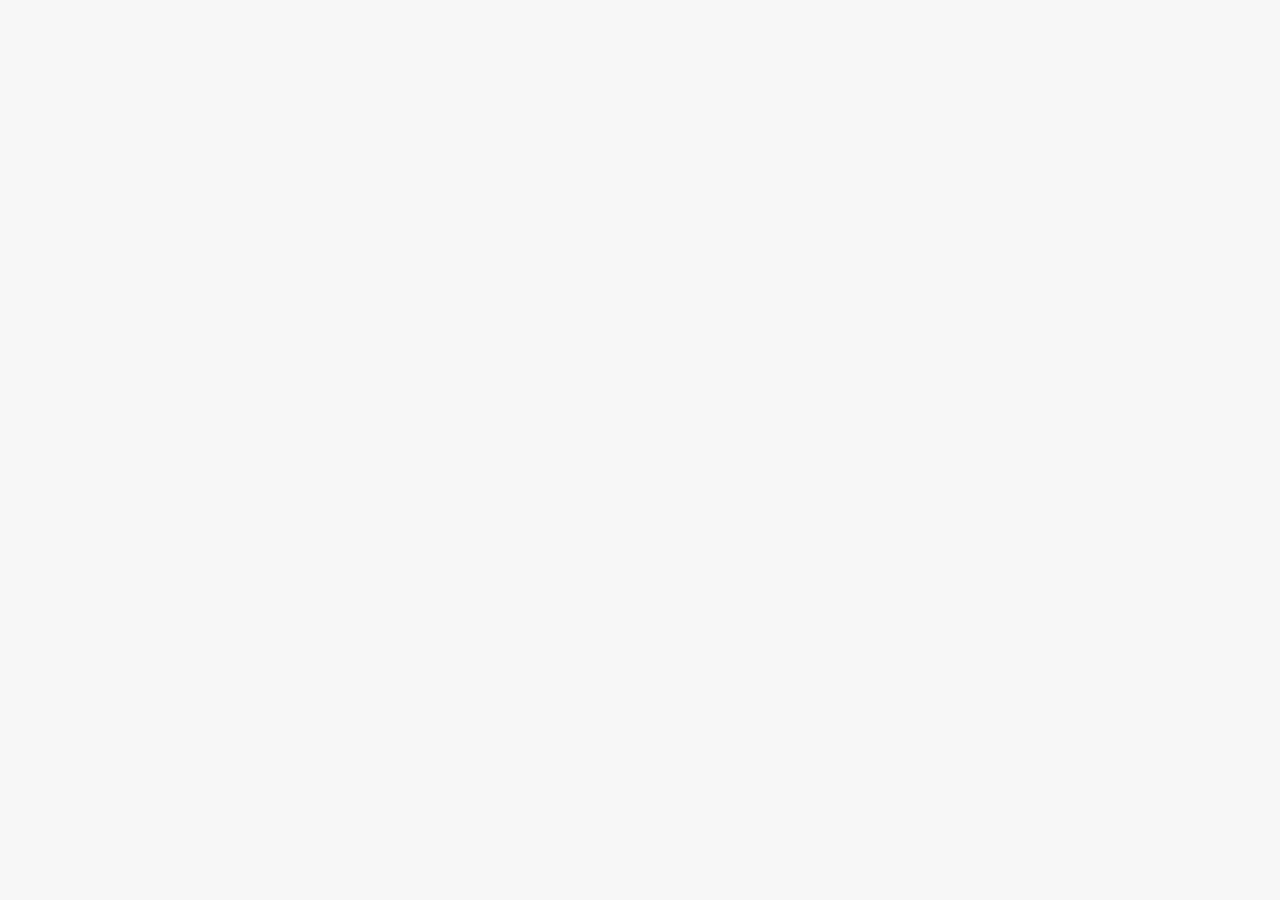
==== 16-Asynchronous/starter/index.html @ c2fa8b10 "Latest" ====
<!DOCTYPE html>
<html lang="en">
  <head>
    <meta charset="UTF-8" />
    <meta name="viewport" content="width=device-width, initial-scale=1.0" />
    <meta http-equiv="X-UA-Compatible" content="ie=edge" />
    <link rel="stylesheet" href="style.css" />
    <script defer src="script.js"></script>
    <title>Asynchronous JavaScript</title>
  </head>
  <body>
    <main class="container">
      <div class="countries">
        <!--
        <article class="country">
          <img class="country__img" src="" />
          <div class="country__data">
            <h3 class="country__name">COUNTRY</h3>
            <h4 class="country__region">REGION</h4>
            <p class="country__row"><span>👫</span>POP people</p>
            <p class="country__row"><span>🗣️</span>LANG</p>
            <p class="country__row"><span>💰</span>CUR</p>
          </div>
        </article>
        -->
      </div>
      <!-- <button class="btn-country">Where am I?</button> -->
      <div class="images"></div>
    </main>
  </body>
</html>
---- 16-Asynchronous/starter/style.css ----
* {
  margin: 0;
  padding: 0;
  box-sizing: inherit;
}

html {
  font-size: 62.5%;
  box-sizing: border-box;
}

body {
  font-family: system-ui;
  color: #555;
  background-color: #f7f7f7;
  min-height: 100vh;

  display: flex;
  align-items: center;
  justify-content: center;
}

.container {
  display: flex;
  flex-flow: column;
  align-items: center;
}

.countries {
  /* margin-bottom: 8rem; */
  display: flex;

  font-size: 2rem;
  opacity: 0;
  transition: opacity 1s;
}

.country {
  background-color: #fff;
  box-shadow: 0 2rem 5rem 1rem rgba(0, 0, 0, 0.1);
  font-size: 1.8rem;
  width: 30rem;
  border-radius: 0.7rem;
  margin: 0 3rem;
  /* overflow: hidden; */
}

.neighbour::before {
  content: 'Neighbour country';
  width: 100%;
  position: absolute;
  top: -4rem;

  text-align: center;
  font-size: 1.8rem;
  font-weight: 600;
  text-transform: uppercase;
  color: #888;
}

.neighbour {
  transform: scale(0.8) translateY(1rem);
  margin-left: 0;
}

.country__img {
  width: 30rem;
  height: 17rem;
  object-fit: cover;
  background-color: #eee;
  border-top-left-radius: 0.7rem;
  border-top-right-radius: 0.7rem;
}

.country__data {
  padding: 2.5rem 3.75rem 3rem 3.75rem;
}

.country__name {
  font-size: 2.7rem;
  margin-bottom: 0.7rem;
}

.country__region {
  font-size: 1.4rem;
  margin-bottom: 2.5rem;
  text-transform: uppercase;
  color: #888;
}

.country__row:not(:last-child) {
  margin-bottom: 1rem;
}

.country__row span {
  display: inline-block;
  margin-right: 2rem;
  font-size: 2.4rem;
}

.btn-country {
  border: none;
  font-size: 2rem;
  padding: 2rem 5rem;
  border-radius: 0.7rem;
  color: white;
  background-color: orangered;
  cursor: pointer;
}

.images {
  display: flex;
}

.images img {
  display: block;
  width: 80rem;
  margin: 4rem;
}

.images img.parallel {
  width: 40rem;
  margin: 2rem;
  border: 3rem solid white;
  box-shadow: 0 2rem 5rem 1rem rgba(0, 0, 0, 0.1);
}
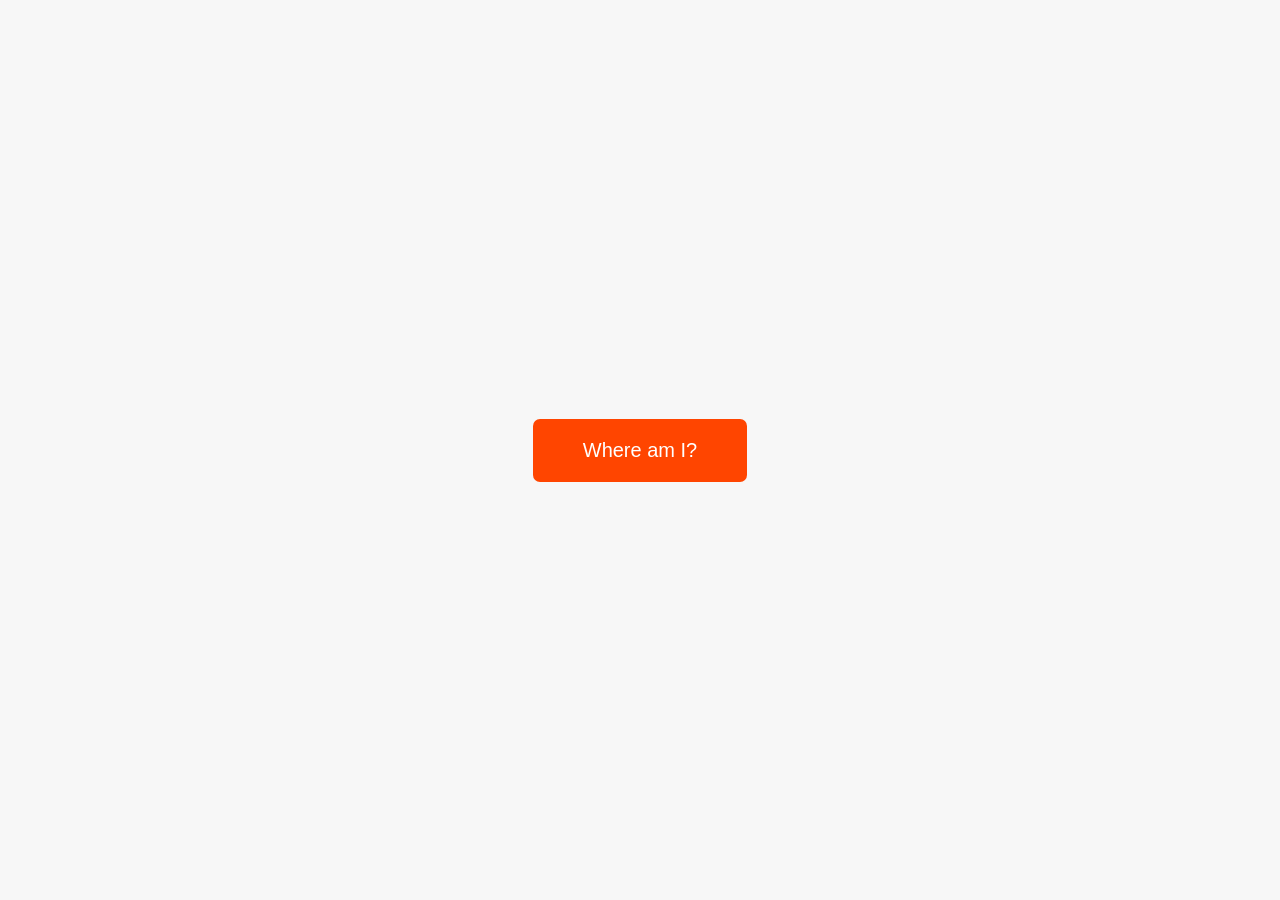
==== commit e09c837c: "Resolved promise" ====
--- a/16-Asynchronous/starter/index.html
+++ b/16-Asynchronous/starter/index.html
@@ -1,3 +1,40 @@
+<!--<?php /*
+function getCountryData($country) {
+    try {
+        $request = file_get_contents("https://restcountries.com/v2/name/$country");
+        
+        if ($request === false) {
+            throw new Exception("Failed to fetch data for $country");
+        }
+        
+        $data = json_decode($request, true);
+        
+        // Using array destructuring in PHP 7.1+ (similar to const [data] in JS)
+        [$countryData] = $data;
+        
+        $population = number_format($countryData['population'] / 1000000, 1);
+        
+        $html = "<article class='country'>
+            <img class='country__img' src='{$countryData['flag']}' />
+            <div class='country__data'>
+                <h3 class='country__name'>{$countryData['name']}</h3>
+                <h4 class='country__region'>{$countryData['region']}</h4>
+                <p class='country__row'><span>👫</span>{$population}</p>
+                <p class='country__row'><span>🗣️</span>{$countryData['languages'][0]['name']}</p>
+                <p class='country__row'><span>💰</span>{$countryData['currencies'][0]['name']}</p>
+            </div>
+        </article>";
+        
+        echo $html;
+    } catch (Exception $e) {
+        echo "Error: " . $e->getMessage();
+    }
+}
+
+getCountryData('portugal');
+getCountryData('usa');
+getCountryData('Nigeria');
+  */?> -->
 <!DOCTYPE html>
 <html lang="en">
   <head>
@@ -8,6 +45,7 @@
     <script defer src="script.js"></script>
     <title>Asynchronous JavaScript</title>
   </head>
+
   <body>
     <main class="container">
       <div class="countries">
@@ -24,7 +62,7 @@
         </article>
         -->
       </div>
-      <!-- <button class="btn-country">Where am I?</button> -->
+      <button class="btn-country">Where am I?</button>
       <div class="images"></div>
     </main>
   </body>
